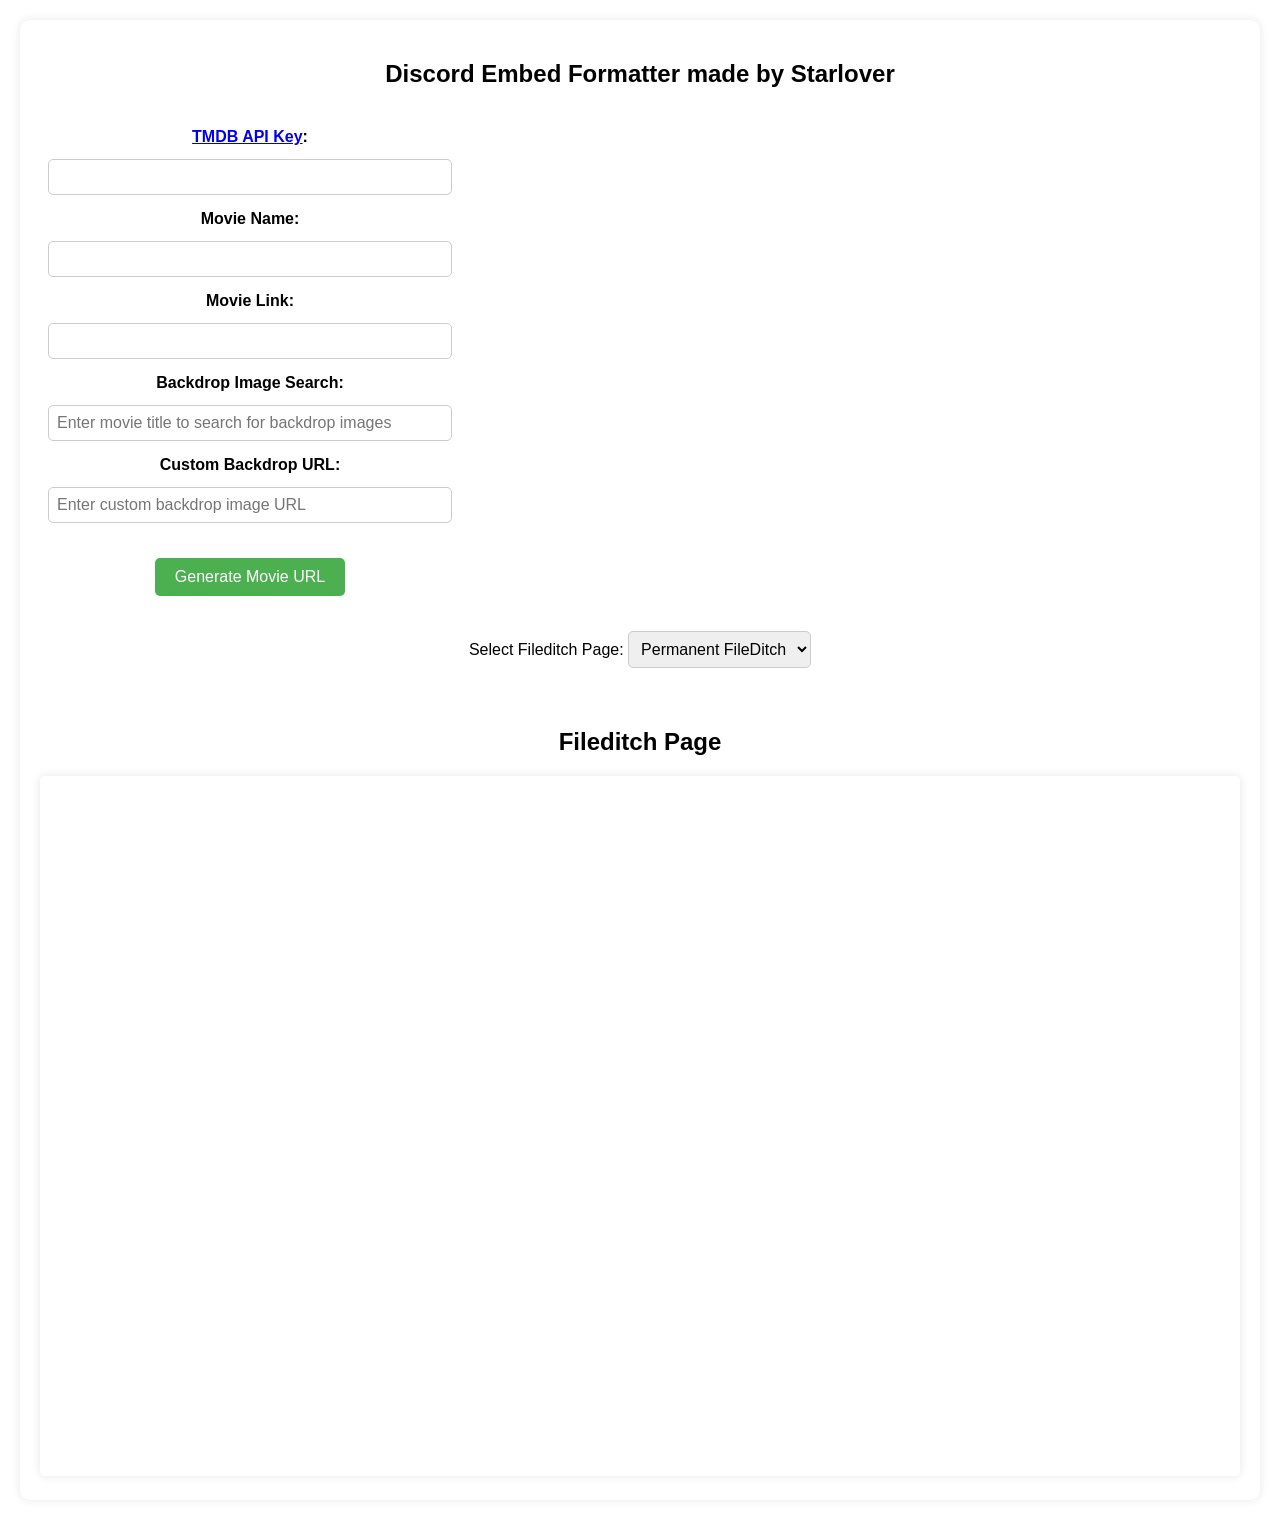
==== index.html @ b8cff5a7 "Huge update for functionality" ====
<!DOCTYPE html>
<html lang="en">
<head>
<meta charset="UTF-8">
<meta name="viewport" content="width=device-width, initial-scale=1.0">
<title>Discord Embed Formatter</title>
<style>
    body {
        font-family: Arial, sans-serif;
        background-image: url('https://t4.ftcdn.net/jpg/02/43/75/73/360_F_243757367_gBpS6R5c8DB7pL5gw9gi9KXlzFfbdZOA.jpg');
        background-size: cover;
        background-repeat: no-repeat;
        background-attachment: fixed;
        padding: 20px;
        margin: 0;
    }
    .form-container {
        max-width: 1200px;
        background-image: url('https://img.freepik.com/premium-photo/light-blue-color-toned-square-sheet-paper_696657-29418.jpg');
        background-size: cover;
        background-repeat: no-repeat;
        border-radius: 10px;
        padding: 20px;
        box-shadow: 0 0 10px rgba(0, 0, 0, 0.1);
        margin: 0 auto;
        display: grid;
        gap: 20px;
        grid-template-columns: 1fr 1fr;
    }
    .form-container h2 {
        text-align: center;
        grid-column: span 2;
    }
    .form-group {
        margin-bottom: 15px;
        text-align: center;
    }
    .form-group label {
        font-weight: bold;
        display: block;
        margin-bottom: 5px;
        text-align: center;
    }
    .form-group input[type="text"], .form-group textarea {
        width: calc(100% - 16px);
        padding: 8px;
        border: 1px solid #ccc;
        border-radius: 5px;
        font-size: 16px;
        box-sizing: border-box;
        margin-top: 8px;
    }
    .form-group input[type="submit"] {
        background-color: #4CAF50;
        color: white;
        border: none;
        padding: 10px 20px;
        text-align: center;
        text-decoration: none;
        display: inline-block;
        font-size: 16px;
        border-radius: 5px;
        cursor: pointer;
        margin-top: 20px;
    }
    .generated-url {
        background-color: #f0f0f0;
        padding: 15px;
        border-radius: 5px;
        margin-top: 15px;
        font-size: 14px;
        line-height: 1.6;
        overflow-wrap: break-word;
        grid-column: span 2;
        display: none;
        text-align: center;
    }
    .backdrop-container {
        display: grid;
        grid-template-columns: repeat(3, 1fr);
        gap: 40px;
        justify-items: center;
    }
    .banner-results {
        display: grid;
        grid-template-columns: repeat(3, minmax(200px, 1fr));
        gap: 40px;
    }
    .banner-results img {
        width: 100%;
        height: auto;
        max-width: 100%;
        object-fit: cover;
        border-radius: 10px;
        cursor: pointer;
        border: 2px solid transparent;
        transition: border-color 0.3s ease, transform 0.3s ease;
    }
    .banner-results img.selected {
        border-color: #4CAF50;
        transform: scale(1.1);
    }
    .embed-selector {
        grid-column: span 2;
        text-align: center;
    }
    .embed-selector select {
        padding: 8px;
        font-size: 16px;
        border: 1px solid #ccc;
        border-radius: 5px;
    }
    .embed-iframe {
        grid-column: span 2;
        text-align: center;
        margin-top: 20px;
    }
    .embed-iframe iframe {
        width: 100%;
        height: 700px;
        border: none;
        border-radius: 5px;
        box-shadow: 0 0 10px rgba(0, 0, 0, 0.1);
    }
</style>
</head>
<body>
<div class="form-container">
    <h2>Discord Embed Formatter made by Starlover</h2>
    <form id="movieForm" enctype="multipart/form-data">
        <div class="form-group">
            <label for="apiKey"><a href="https://www.themoviedb.org/settings/api" target="_blank">TMDB API Key</a>:</label>
            <input type="text" id="apiKey" name="apiKey">
        </div>
        <div class="form-group">
            <label for="movieTitle">Movie Name:</label>
            <input type="text" id="movieTitle" name="movieTitle">
        </div>
        <div class="form-group">
            <label for="movieLink">Movie Link:</label>
            <input type="text" id="movieLink" name="movieLink">
        </div>
        <div class="form-group">
            <label for="backdropSearch">Backdrop Image Search:</label>
            <input type="text" id="backdropSearch" name="backdropSearch" placeholder="Enter movie title to search for backdrop images">
        </div>
        <div class="form-group">
            <label for="customBackdropLink">Custom Backdrop URL:</label>
            <input type="text" id="customBackdropLink" name="customBackdropLink" placeholder="Enter custom backdrop image URL">
        </div>
        <div class="form-group">
            <input type="submit" value="Generate Movie URL">
        </div>
    </form>
    <div class="backdrop-container">
        <div id="backdropResults" class="banner-results"></div>
    </div>
    <div id="result" class="generated-url"></div>
    <div class="embed-selector">
        <label for="embedPage">Select Fileditch Page:</label>
        <select id="embedPage">
            <option value="fileditch">Permanent FileDitch</option>
            <option value="fileditch72">Temporary FileDitch</option>
        </select>
    </div>
    <div class="embed-iframe">
        <h2>Fileditch Page</h2>
        <iframe id="embedFrame" title="Embedded Page"></iframe>
    </div>
</div>

<script>
    var embedFrame = document.getElementById('embedFrame');
    embedFrame.src = 'https://fileditch.com';

    document.getElementById('movieForm').addEventListener('submit', function(event) {
        event.preventDefault();

        var apiKey = document.getElementById('apiKey').value.trim();
        var movieTitle = document.getElementById('movieTitle').value.trim();
        var movieLink = document.getElementById('movieLink').value.trim();
        var selectedBackdrop = document.querySelector('.banner-results img.selected');
        var customBackdropLink = document.getElementById('customBackdropLink').value.trim();

        var encodedMovieLink = movieLink ? encodeURIComponent(movieLink).replace(/%3A/g, ':').replace(/%2F/g, '/') : '';

        var backdropResultsContainer = document.getElementById('backdropResults');

        if (movieTitle) {
            if (customBackdropLink && customBackdropLink !== '') {
                var generatedURL = `[${movieTitle}](https://discord.nfp.is/?v=${encodedMovieLink}&i=${customBackdropLink})`;
                displayGeneratedURL(generatedURL);
            } else if (apiKey && selectedBackdrop) {
                var selectedImagePath = selectedBackdrop.getAttribute('data-image-path');
                var tmdbImageUrl = 'https://image.tmdb.org/t/p/w1280/';
                var generatedURL = `[${movieTitle}](https://discord.nfp.is/?v=${encodedMovieLink}&i=${tmdbImageUrl}${selectedImagePath})`;
                displayGeneratedURL(generatedURL);
            } else {
                var generatedURL = `[${movieTitle}](https://discord.nfp.is/?v=${encodedMovieLink})`;
                displayGeneratedURL(generatedURL);
            }
        } else {
            console.error('Movie title is required');
        }
    });

    function displayGeneratedURL(url) {
        var resultContainer = document.getElementById('result');
        resultContainer.textContent = url;
        resultContainer.style.display = url ? 'block' : 'none';
    }

    document.getElementById('embedPage').addEventListener('change', function() {
        var selectedValue = this.value;
        if (selectedValue === 'fileditch') {
            embedFrame.src = 'https://fileditch.com';
        } else if (selectedValue === 'fileditch72') {
            embedFrame.src = 'https://fileditch.com/temp.html';
        }
    });

    function fetchMovieData(query, apiKey) {
        var apiUrl = 'https://api.themoviedb.org/3/search/movie';
        var url = `${apiUrl}?api_key=${apiKey}&query=${encodeURIComponent(query)}`;
        return fetch(url).then(response => response.json());
    }

    function fetchMovieBackdrops(movieId, apiKey) {
        var apiUrl = `https://api.themoviedb.org/3/movie/${movieId}/images`;
        var url = `${apiUrl}?api_key=${apiKey}`;
        return fetch(url)
            .then(response => response.json())
            .then(data => {
                if (data.backdrops) {
                    return data.backdrops.slice(0, 9);
                } else {
                    throw new Error('Backdrops not found');
                }
            });
    }

    document.getElementById('backdropSearch').addEventListener('input', function() {
        var query = this.value;
        var apiKey = document.getElementById('apiKey').value.trim();
        var backdropResultsContainer = document.getElementById('backdropResults');
        backdropResultsContainer.innerHTML = '';

        if (query.trim() !== '') {
            fetchMovieData(query, apiKey)
                .then(data => {
                    if (data.results.length > 0) {
                        var movieId = data.results[0].id;
                        return fetchMovieBackdrops(movieId, apiKey);
                    } else {
                        throw new Error('Movie not found');
                    }
                })
                .then(backdrops => {
                    backdrops.forEach(backdrop => {
                        var img = document.createElement('img');
                        img.src = `https://image.tmdb.org/t/p/w1280${backdrop.file_path}`;
                        img.alt = backdrop.file_path;
                        img.setAttribute('data-image-path', backdrop.file_path);
                        img.onclick = function() {
                            document.querySelectorAll('.banner-results img').forEach(img => img.classList.remove('selected'));
                            this.classList.add('selected');
                        };
                        backdropResultsContainer.appendChild(img);
                    });
                })
                .catch(error => {
                    console.error('Error fetching movie data:', error);
                });
        }
    });
</script>
</body>
</html>
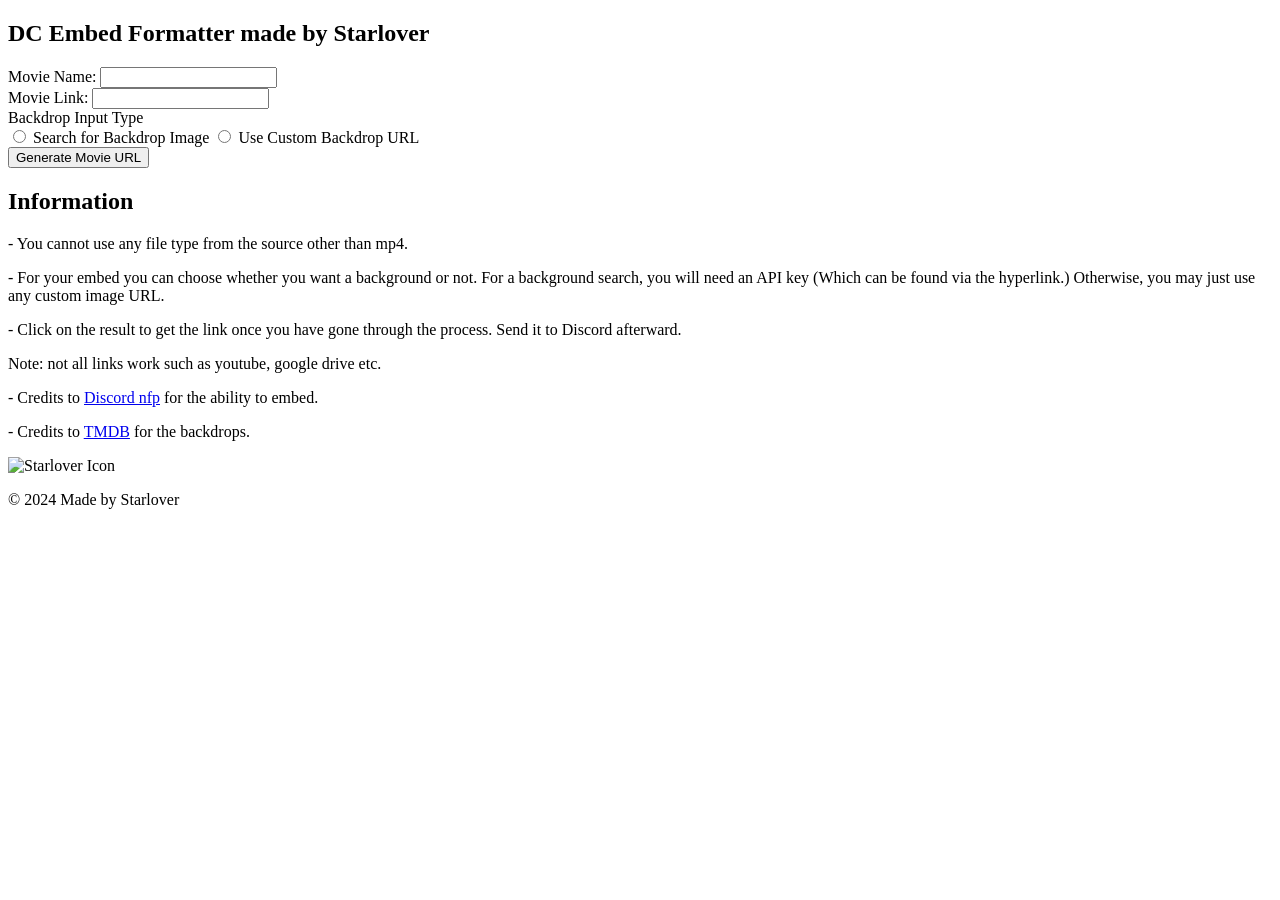
==== commit 4bfbe209: "wrap up, complete to match overall starlover designs" ====
--- a/index.html
+++ b/index.html
@@ -1,278 +1,69 @@
 <!DOCTYPE html>
 <html lang="en">
 <head>
-<meta charset="UTF-8">
-<meta name="viewport" content="width=device-width, initial-scale=1.0">
-<title>Discord Embed Formatter</title>
-<style>
-    body {
-        font-family: Arial, sans-serif;
-        background-image: url('https://t4.ftcdn.net/jpg/02/43/75/73/360_F_243757367_gBpS6R5c8DB7pL5gw9gi9KXlzFfbdZOA.jpg');
-        background-size: cover;
-        background-repeat: no-repeat;
-        background-attachment: fixed;
-        padding: 20px;
-        margin: 0;
-    }
-    .form-container {
-        max-width: 1200px;
-        background-image: url('https://img.freepik.com/premium-photo/light-blue-color-toned-square-sheet-paper_696657-29418.jpg');
-        background-size: cover;
-        background-repeat: no-repeat;
-        border-radius: 10px;
-        padding: 20px;
-        box-shadow: 0 0 10px rgba(0, 0, 0, 0.1);
-        margin: 0 auto;
-        display: grid;
-        gap: 20px;
-        grid-template-columns: 1fr 1fr;
-    }
-    .form-container h2 {
-        text-align: center;
-        grid-column: span 2;
-    }
-    .form-group {
-        margin-bottom: 15px;
-        text-align: center;
-    }
-    .form-group label {
-        font-weight: bold;
-        display: block;
-        margin-bottom: 5px;
-        text-align: center;
-    }
-    .form-group input[type="text"], .form-group textarea {
-        width: calc(100% - 16px);
-        padding: 8px;
-        border: 1px solid #ccc;
-        border-radius: 5px;
-        font-size: 16px;
-        box-sizing: border-box;
-        margin-top: 8px;
-    }
-    .form-group input[type="submit"] {
-        background-color: #4CAF50;
-        color: white;
-        border: none;
-        padding: 10px 20px;
-        text-align: center;
-        text-decoration: none;
-        display: inline-block;
-        font-size: 16px;
-        border-radius: 5px;
-        cursor: pointer;
-        margin-top: 20px;
-    }
-    .generated-url {
-        background-color: #f0f0f0;
-        padding: 15px;
-        border-radius: 5px;
-        margin-top: 15px;
-        font-size: 14px;
-        line-height: 1.6;
-        overflow-wrap: break-word;
-        grid-column: span 2;
-        display: none;
-        text-align: center;
-    }
-    .backdrop-container {
-        display: grid;
-        grid-template-columns: repeat(3, 1fr);
-        gap: 40px;
-        justify-items: center;
-    }
-    .banner-results {
-        display: grid;
-        grid-template-columns: repeat(3, minmax(200px, 1fr));
-        gap: 40px;
-    }
-    .banner-results img {
-        width: 100%;
-        height: auto;
-        max-width: 100%;
-        object-fit: cover;
-        border-radius: 10px;
-        cursor: pointer;
-        border: 2px solid transparent;
-        transition: border-color 0.3s ease, transform 0.3s ease;
-    }
-    .banner-results img.selected {
-        border-color: #4CAF50;
-        transform: scale(1.1);
-    }
-    .embed-selector {
-        grid-column: span 2;
-        text-align: center;
-    }
-    .embed-selector select {
-        padding: 8px;
-        font-size: 16px;
-        border: 1px solid #ccc;
-        border-radius: 5px;
-    }
-    .embed-iframe {
-        grid-column: span 2;
-        text-align: center;
-        margin-top: 20px;
-    }
-    .embed-iframe iframe {
-        width: 100%;
-        height: 700px;
-        border: none;
-        border-radius: 5px;
-        box-shadow: 0 0 10px rgba(0, 0, 0, 0.1);
-    }
-</style>
+    <meta charset="UTF-8">
+    <meta name="viewport" content="width=device-width, initial-scale=1.0">
+    <title>Discord Embed Formatter</title>
+    <link rel="stylesheet" href="styles.css">
+    <link rel="icon" href="C:\Users\amall\Downloads\IMG_1926-removebg-preview.png" type="image/x-icon"> 
 </head>
 <body>
-<div class="form-container">
-    <h2>Discord Embed Formatter made by Starlover</h2>
-    <form id="movieForm" enctype="multipart/form-data">
-        <div class="form-group">
-            <label for="apiKey"><a href="https://www.themoviedb.org/settings/api" target="_blank">TMDB API Key</a>:</label>
-            <input type="text" id="apiKey" name="apiKey">
+    <div class="form-container">
+        <h2>DC Embed Formatter made by Starlover</h2>
+        <form id="movieForm" enctype="multipart/form-data">
+            <div class="form-group">
+                <label for="movieTitle">Movie Name:</label>
+                <input type="text" id="movieTitle" name="movieTitle" required>
+            </div>
+            <div class="form-group">
+                <label for="movieLink">Movie Link:</label>
+                <input type="text" id="movieLink" name="movieLink" required>
+            </div>
+            <div class="form-group">
+                <label>Backdrop Input Type</label>
+                <div class="radio-container">
+                    <input type="radio" id="backdropSearchOption" name="backdropOption" value="search">
+                    <label for="backdropSearchOption">Search for Backdrop Image</label>
+                    <input type="radio" id="customBackdropOption" name="backdropOption" value="custom">
+                    <label for="customBackdropOption">Use Custom Backdrop URL</label>
+                </div>
+            </div>
+            <div class="form-group" id="apiKeyContainer" style="display: none;">
+                <label for="apiKey"><a href="https://www.themoviedb.org/settings/api" target="_blank" class="api-link">TMDB API Key</a></label>
+                <input type="text" id="apiKey" name="apiKey">
+            </div>
+            <div class="form-group" id="backdropSearchContainer" style="display: none;">
+                <label for="backdropSearch">Backdrop Image Search:</label>
+                <input type="text" id="backdropSearch" name="backdropSearch" placeholder="Enter movie title to search for backdrop images">
+            </div>
+            <div class="form-group" id="customBackdropContainer" style="display: none;">
+                <label for="customBackdropLink">Custom Backdrop URL</label>
+                <input type="text" id="customBackdropLink" name="customBackdropLink" placeholder="Enter custom backdrop image URL">
+            </div>
+            <div class="form-group">
+                <input type="submit" value="Generate Movie URL">
+            </div>
+        </form>
+        <div class="backdrop-container">
+            <div id="backdropResults" class="banner-results"></div>
         </div>
-        <div class="form-group">
-            <label for="movieTitle">Movie Name:</label>
-            <input type="text" id="movieTitle" name="movieTitle">
+        <div id="result" class="generated-url"></div>
+        <div class="info-section">
+            <h2>Information</h2>
+            <p>- You cannot use any file type from the source other than mp4.</p>
+            <p>- For your embed you can choose whether you want a background or not. For a background search, you will need an API key (Which can be found via the hyperlink.) Otherwise, you may just use any custom image URL.</p>
+            <p>- Click on the result to get the link once you have gone through the process. Send it to Discord afterward.</p>
+            <p>Note: not all links work such as youtube, google drive etc.</p>
+            <p>- Credits to <a href="https://discord.nfp.is/" class="info-link">Discord nfp</a> for the ability to embed.</p>
+            <p>- Credits to <a href="https://www.themoviedb.org/" class="info-link">TMDB</a> for the backdrops.</p>
         </div>
-        <div class="form-group">
-            <label for="movieLink">Movie Link:</label>
-            <input type="text" id="movieLink" name="movieLink">
-        </div>
-        <div class="form-group">
-            <label for="backdropSearch">Backdrop Image Search:</label>
-            <input type="text" id="backdropSearch" name="backdropSearch" placeholder="Enter movie title to search for backdrop images">
-        </div>
-        <div class="form-group">
-            <label for="customBackdropLink">Custom Backdrop URL:</label>
-            <input type="text" id="customBackdropLink" name="customBackdropLink" placeholder="Enter custom backdrop image URL">
-        </div>
-        <div class="form-group">
-            <input type="submit" value="Generate Movie URL">
-        </div>
-    </form>
-    <div class="backdrop-container">
-        <div id="backdropResults" class="banner-results"></div>
     </div>
-    <div id="result" class="generated-url"></div>
-    <div class="embed-selector">
-        <label for="embedPage">Select Fileditch Page:</label>
-        <select id="embedPage">
-            <option value="fileditch">Permanent FileDitch</option>
-            <option value="fileditch72">Temporary FileDitch</option>
-        </select>
-    </div>
-    <div class="embed-iframe">
-        <h2>Fileditch Page</h2>
-        <iframe id="embedFrame" title="Embedded Page"></iframe>
-    </div>
-</div>
 
-<script>
-    var embedFrame = document.getElementById('embedFrame');
-    embedFrame.src = 'https://fileditch.com';
+    <footer class="footer">
+        <img src="C:\Users\amall\Downloads\IMG_1926-removebg-preview.png" alt="Starlover Icon" class="footer-icon">
+        <p>© 2024 Made by Starlover</p>
+    </footer>
 
-    document.getElementById('movieForm').addEventListener('submit', function(event) {
-        event.preventDefault();
-
-        var apiKey = document.getElementById('apiKey').value.trim();
-        var movieTitle = document.getElementById('movieTitle').value.trim();
-        var movieLink = document.getElementById('movieLink').value.trim();
-        var selectedBackdrop = document.querySelector('.banner-results img.selected');
-        var customBackdropLink = document.getElementById('customBackdropLink').value.trim();
-
-        var encodedMovieLink = movieLink ? encodeURIComponent(movieLink).replace(/%3A/g, ':').replace(/%2F/g, '/') : '';
-
-        var backdropResultsContainer = document.getElementById('backdropResults');
-
-        if (movieTitle) {
-            if (customBackdropLink && customBackdropLink !== '') {
-                var generatedURL = `[${movieTitle}](https://discord.nfp.is/?v=${encodedMovieLink}&i=${customBackdropLink})`;
-                displayGeneratedURL(generatedURL);
-            } else if (apiKey && selectedBackdrop) {
-                var selectedImagePath = selectedBackdrop.getAttribute('data-image-path');
-                var tmdbImageUrl = 'https://image.tmdb.org/t/p/w1280/';
-                var generatedURL = `[${movieTitle}](https://discord.nfp.is/?v=${encodedMovieLink}&i=${tmdbImageUrl}${selectedImagePath})`;
-                displayGeneratedURL(generatedURL);
-            } else {
-                var generatedURL = `[${movieTitle}](https://discord.nfp.is/?v=${encodedMovieLink})`;
-                displayGeneratedURL(generatedURL);
-            }
-        } else {
-            console.error('Movie title is required');
-        }
-    });
-
-    function displayGeneratedURL(url) {
-        var resultContainer = document.getElementById('result');
-        resultContainer.textContent = url;
-        resultContainer.style.display = url ? 'block' : 'none';
-    }
-
-    document.getElementById('embedPage').addEventListener('change', function() {
-        var selectedValue = this.value;
-        if (selectedValue === 'fileditch') {
-            embedFrame.src = 'https://fileditch.com';
-        } else if (selectedValue === 'fileditch72') {
-            embedFrame.src = 'https://fileditch.com/temp.html';
-        }
-    });
-
-    function fetchMovieData(query, apiKey) {
-        var apiUrl = 'https://api.themoviedb.org/3/search/movie';
-        var url = `${apiUrl}?api_key=${apiKey}&query=${encodeURIComponent(query)}`;
-        return fetch(url).then(response => response.json());
-    }
-
-    function fetchMovieBackdrops(movieId, apiKey) {
-        var apiUrl = `https://api.themoviedb.org/3/movie/${movieId}/images`;
-        var url = `${apiUrl}?api_key=${apiKey}`;
-        return fetch(url)
-            .then(response => response.json())
-            .then(data => {
-                if (data.backdrops) {
-                    return data.backdrops.slice(0, 9);
-                } else {
-                    throw new Error('Backdrops not found');
-                }
-            });
-    }
-
-    document.getElementById('backdropSearch').addEventListener('input', function() {
-        var query = this.value;
-        var apiKey = document.getElementById('apiKey').value.trim();
-        var backdropResultsContainer = document.getElementById('backdropResults');
-        backdropResultsContainer.innerHTML = '';
-
-        if (query.trim() !== '') {
-            fetchMovieData(query, apiKey)
-                .then(data => {
-                    if (data.results.length > 0) {
-                        var movieId = data.results[0].id;
-                        return fetchMovieBackdrops(movieId, apiKey);
-                    } else {
-                        throw new Error('Movie not found');
-                    }
-                })
-                .then(backdrops => {
-                    backdrops.forEach(backdrop => {
-                        var img = document.createElement('img');
-                        img.src = `https://image.tmdb.org/t/p/w1280${backdrop.file_path}`;
-                        img.alt = backdrop.file_path;
-                        img.setAttribute('data-image-path', backdrop.file_path);
-                        img.onclick = function() {
-                            document.querySelectorAll('.banner-results img').forEach(img => img.classList.remove('selected'));
-                            this.classList.add('selected');
-                        };
-                        backdropResultsContainer.appendChild(img);
-                    });
-                })
-                .catch(error => {
-                    console.error('Error fetching movie data:', error);
-                });
-        }
-    });
-</script>
+    <script src="script.js"></script>
 </body>
 </html>
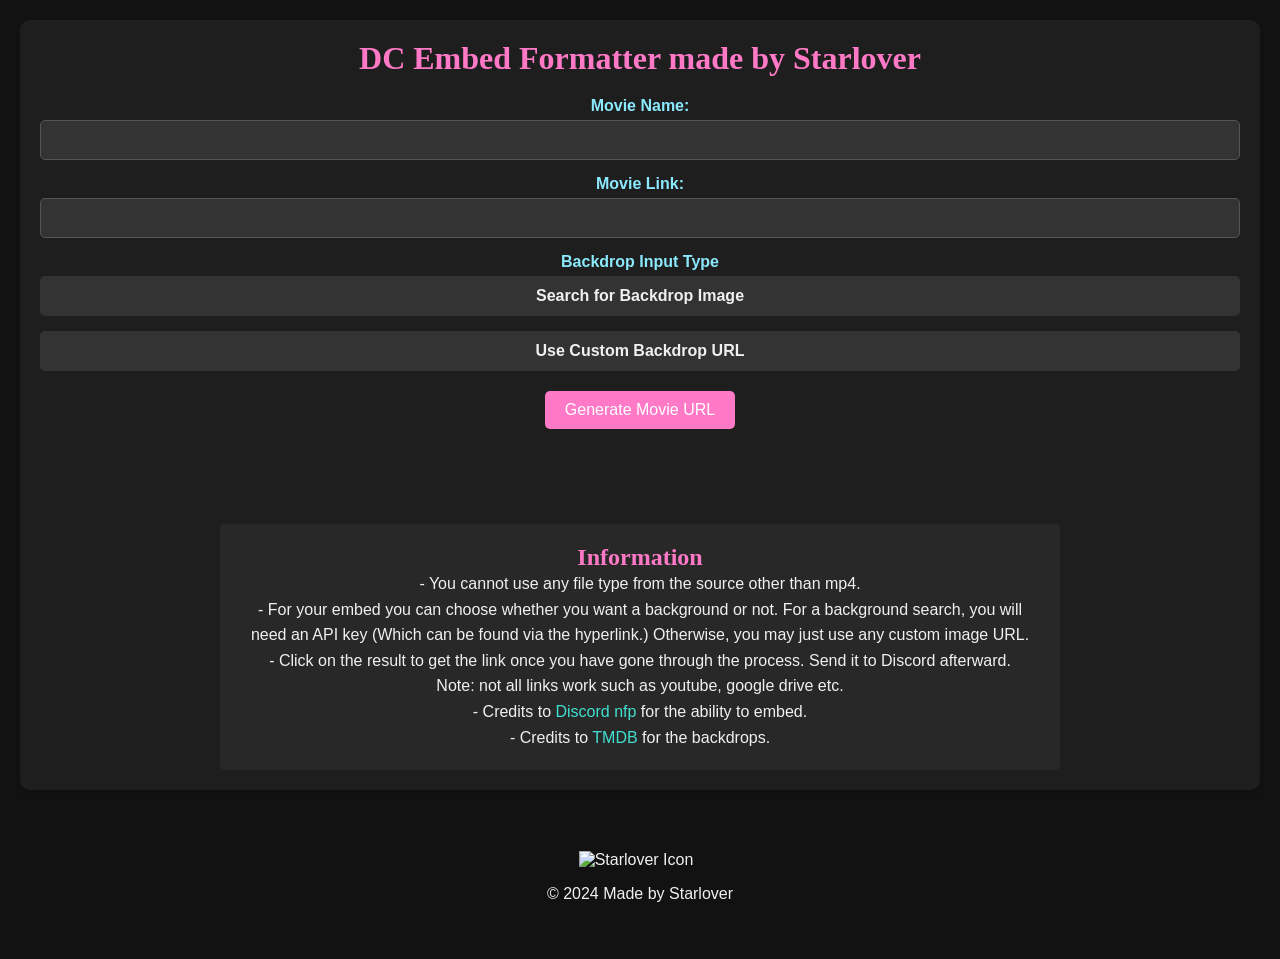
==== commit 97dd57d8: "Style x png" ====
--- a/index.html
+++ b/index.html
@@ -4,8 +4,8 @@
     <meta charset="UTF-8">
     <meta name="viewport" content="width=device-width, initial-scale=1.0">
     <title>Discord Embed Formatter</title>
-    <link rel="stylesheet" href="styles.css">
-    <link rel="icon" href="C:\Users\amall\Downloads\IMG_1926-removebg-preview.png" type="image/x-icon"> 
+    <link rel="stylesheet" href="style.css">
+    <link rel="icon" href="Assets/starlover.png" type="image/x-icon"> 
 </head>
 <body>
     <div class="form-container">
--- a/style.css
+++ b/style.css
@@ -0,0 +1,223 @@
+body {
+    font-family: 'Montserrat', sans-serif;
+    background-color: #121212;
+    color: #f0f0f0;
+    margin: 0;
+    padding: 20px;
+}
+
+.form-container {
+    max-width: 1200px;
+    background-color: #1e1e1e;
+    border-radius: 10px;
+    padding: 20px;
+    box-shadow: 0 4px 6px rgba(0, 0, 0, 0.1);
+    margin: 0 auto;
+    display: flex;
+    flex-direction: column;
+    gap: 20px;
+}
+
+.form-container h2 {
+    font-family: 'Playfair Display', serif;
+    color: #ff79c6;
+    text-align: center;
+    font-size: 2rem;
+    margin: 0;
+}
+
+.form-group {
+    margin-bottom: 15px;
+    text-align: center;
+    position: relative;
+}
+
+.form-group label {
+    font-weight: bold;
+    display: block;
+    margin-bottom: 5px;
+    color: #8be9fd;
+}
+
+.form-group input[type="text"], .form-group textarea {
+    width: 100%;
+    padding: 10px;
+    border: 1px solid #555;
+    border-radius: 5px;
+    font-size: 16px;
+    box-sizing: border-box;
+    background-color: #333;
+    color: #f0f0f0;
+    transition: border-color 0.3s ease;
+}
+
+.form-group input[type="text"]:focus {
+    border-color: #ff79c6;
+}
+
+.form-group input[type="submit"] {
+    background-color: #ff79c6;
+    color: white;
+    border: none;
+    padding: 10px 20px;
+    font-size: 16px;
+    border-radius: 5px;
+    cursor: pointer;
+    transition: background-color 0.3s ease, transform 0.3s ease;
+}
+
+.form-group input[type="submit"]:hover {
+    background-color: #f8a5c2;
+    transform: scale(1.05);
+}
+
+.generated-url {
+    background-color: #282828;
+    padding: 15px;
+    border-radius: 5px;
+    margin-top: 15px;
+    font-size: 14px;
+    line-height: 1.6;
+    overflow-wrap: break-word;
+    display: none;
+}
+
+.backdrop-container {
+    display: flex;
+    justify-content: center;
+    width: 100%;
+    margin-top: 20px;
+}
+
+.banner-results {
+    display: flex;
+    flex-wrap: wrap;
+    justify-content: center;
+    gap: 20px;
+    max-width: 100%;
+}
+
+.banner-results img {
+    width: calc(33.333% - 20px);
+    max-width: 200px;
+    height: auto;
+    object-fit: cover;
+    border-radius: 10px;
+    cursor: pointer;
+    border: 2px solid transparent;
+    transition: border-color 0.3s ease, transform 0.3s ease;
+}
+
+.banner-results img.selected {
+    border-color: #ff79c6;
+    transform: scale(1.1);
+}
+
+.info-section {
+    text-align: center;
+    margin-top: 20px;
+    background-color: #282828;
+    padding: 20px;
+    border-radius: 5px;
+    width: 100%;
+    max-width: 800px;
+    margin-left: auto;
+    margin-right: auto;
+}
+
+.info-section h2 {
+    font-size: 1.5rem;
+    margin-top: 0;
+}
+
+.info-section p {
+    margin: 0;
+    color: #f0f0f0;
+    line-height: 1.6;
+}
+
+.info-section .info-link {
+    color: #40e0d0; 
+    text-decoration: none;
+}
+
+.info-section .info-link:hover {
+    text-decoration: underline;
+}
+
+.radio-container {
+    display: flex;
+    flex-direction: column;
+    gap: 10px;
+    margin-bottom: 15px;
+}
+
+.radio-container input[type="radio"] {
+    display: none;
+}
+
+.radio-container label {
+    display: inline-block;
+    padding: 10px 20px;
+    background-color: #333;
+    color: #f0f0f0;
+    border: 1px solid transparent;
+    border-radius: 5px;
+    cursor: pointer;
+    transition: background-color 0.3s ease, border-color 0.3s ease;
+}
+
+.radio-container input[type="radio"]:checked + label {
+    background-color: #ff79c6;
+    border-color: #ff79c6;
+    color: #fff;
+}
+
+.footer {
+    text-align: center;
+    margin-top: 40px;
+    padding: 20px;
+}
+
+.footer-icon {
+    vertical-align: middle;
+    width: 24px; 
+    height: auto;
+    margin-right: 8px;
+}
+
+@media (max-width: 768px) {
+    .form-container {
+        padding: 15px;
+    }
+    .form-container h2 {
+        font-size: 1.5rem;
+    }
+    .form-group input[type="submit"] {
+        width: 100%;
+    }
+    .banner-results img {
+        width: calc(50% - 20px);
+        max-width: 150px;
+    }
+}
+
+@media (max-width: 480px) {
+    .form-container {
+        padding: 10px;
+    }
+    .form-container h2 {
+        font-size: 1.2rem;
+    }
+    .form-group input[type="submit"] {
+        padding: 8px 16px;
+        font-size: 14px;
+    }
+    .banner-results img {
+        width: calc(100% - 20px);
+        max-width: 120px;
+    }
+    .info-section {
+        padding: 15px;
+    }
+}
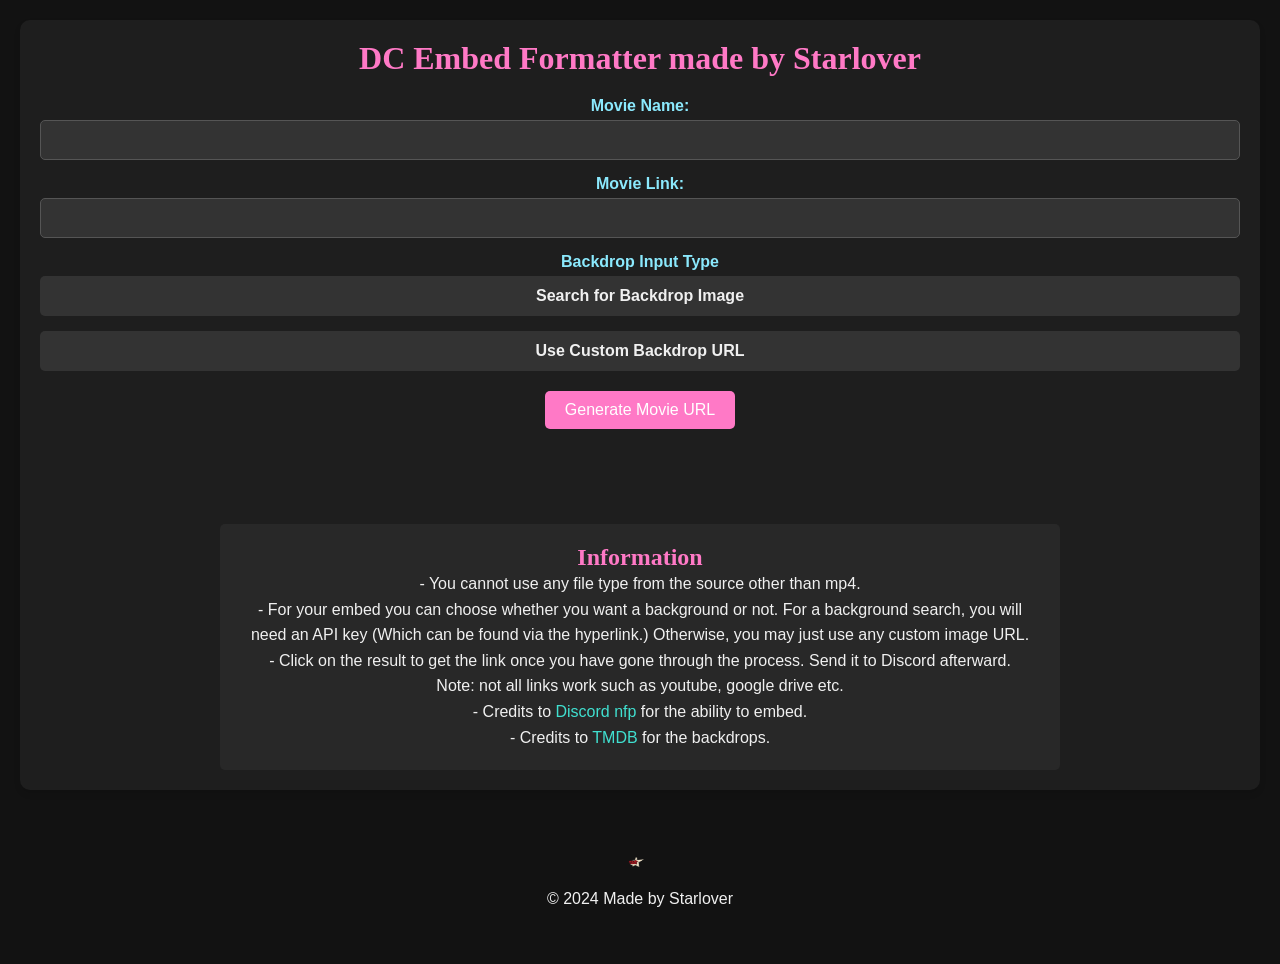
==== commit fb1b08cf: "updates" ====
--- a/index.html
+++ b/index.html
@@ -4,7 +4,7 @@
     <meta charset="UTF-8">
     <meta name="viewport" content="width=device-width, initial-scale=1.0">
     <title>Discord Embed Formatter</title>
-    <link rel="stylesheet" href="style.css">
+    <link rel="stylesheet" href="Assets/style.css">
     <link rel="icon" href="Assets/starlover.png" type="image/x-icon"> 
 </head>
 <body>
@@ -60,7 +60,7 @@
     </div>
 
     <footer class="footer">
-        <img src="C:\Users\amall\Downloads\IMG_1926-removebg-preview.png" alt="Starlover Icon" class="footer-icon">
+        <img src="Assets/starlover.png" alt="Starlover Icon" class="footer-icon">
         <p>© 2024 Made by Starlover</p>
     </footer>
 
--- a/Assets/style.css
+++ b/Assets/style.css
@@ -0,0 +1,223 @@
+body {
+    font-family: 'Montserrat', sans-serif;
+    background-color: #121212;
+    color: #f0f0f0;
+    margin: 0;
+    padding: 20px;
+}
+
+.form-container {
+    max-width: 1200px;
+    background-color: #1e1e1e;
+    border-radius: 10px;
+    padding: 20px;
+    box-shadow: 0 4px 6px rgba(0, 0, 0, 0.1);
+    margin: 0 auto;
+    display: flex;
+    flex-direction: column;
+    gap: 20px;
+}
+
+.form-container h2 {
+    font-family: 'Playfair Display', serif;
+    color: #ff79c6;
+    text-align: center;
+    font-size: 2rem;
+    margin: 0;
+}
+
+.form-group {
+    margin-bottom: 15px;
+    text-align: center;
+    position: relative;
+}
+
+.form-group label {
+    font-weight: bold;
+    display: block;
+    margin-bottom: 5px;
+    color: #8be9fd;
+}
+
+.form-group input[type="text"], .form-group textarea {
+    width: 100%;
+    padding: 10px;
+    border: 1px solid #555;
+    border-radius: 5px;
+    font-size: 16px;
+    box-sizing: border-box;
+    background-color: #333;
+    color: #f0f0f0;
+    transition: border-color 0.3s ease;
+}
+
+.form-group input[type="text"]:focus {
+    border-color: #ff79c6;
+}
+
+.form-group input[type="submit"] {
+    background-color: #ff79c6;
+    color: white;
+    border: none;
+    padding: 10px 20px;
+    font-size: 16px;
+    border-radius: 5px;
+    cursor: pointer;
+    transition: background-color 0.3s ease, transform 0.3s ease;
+}
+
+.form-group input[type="submit"]:hover {
+    background-color: #f8a5c2;
+    transform: scale(1.05);
+}
+
+.generated-url {
+    background-color: #282828;
+    padding: 15px;
+    border-radius: 5px;
+    margin-top: 15px;
+    font-size: 14px;
+    line-height: 1.6;
+    overflow-wrap: break-word;
+    display: none;
+}
+
+.backdrop-container {
+    display: flex;
+    justify-content: center;
+    width: 100%;
+    margin-top: 20px;
+}
+
+.banner-results {
+    display: flex;
+    flex-wrap: wrap;
+    justify-content: center;
+    gap: 20px;
+    max-width: 100%;
+}
+
+.banner-results img {
+    width: calc(33.333% - 20px);
+    max-width: 200px;
+    height: auto;
+    object-fit: cover;
+    border-radius: 10px;
+    cursor: pointer;
+    border: 2px solid transparent;
+    transition: border-color 0.3s ease, transform 0.3s ease;
+}
+
+.banner-results img.selected {
+    border-color: #ff79c6;
+    transform: scale(1.1);
+}
+
+.info-section {
+    text-align: center;
+    margin-top: 20px;
+    background-color: #282828;
+    padding: 20px;
+    border-radius: 5px;
+    width: 100%;
+    max-width: 800px;
+    margin-left: auto;
+    margin-right: auto;
+}
+
+.info-section h2 {
+    font-size: 1.5rem;
+    margin-top: 0;
+}
+
+.info-section p {
+    margin: 0;
+    color: #f0f0f0;
+    line-height: 1.6;
+}
+
+.info-section .info-link {
+    color: #40e0d0; 
+    text-decoration: none;
+}
+
+.info-section .info-link:hover {
+    text-decoration: underline;
+}
+
+.radio-container {
+    display: flex;
+    flex-direction: column;
+    gap: 10px;
+    margin-bottom: 15px;
+}
+
+.radio-container input[type="radio"] {
+    display: none;
+}
+
+.radio-container label {
+    display: inline-block;
+    padding: 10px 20px;
+    background-color: #333;
+    color: #f0f0f0;
+    border: 1px solid transparent;
+    border-radius: 5px;
+    cursor: pointer;
+    transition: background-color 0.3s ease, border-color 0.3s ease;
+}
+
+.radio-container input[type="radio"]:checked + label {
+    background-color: #ff79c6;
+    border-color: #ff79c6;
+    color: #fff;
+}
+
+.footer {
+    text-align: center;
+    margin-top: 40px;
+    padding: 20px;
+}
+
+.footer-icon {
+    vertical-align: middle;
+    width: 24px; 
+    height: auto;
+    margin-right: 8px;
+}
+
+@media (max-width: 768px) {
+    .form-container {
+        padding: 15px;
+    }
+    .form-container h2 {
+        font-size: 1.5rem;
+    }
+    .form-group input[type="submit"] {
+        width: 100%;
+    }
+    .banner-results img {
+        width: calc(50% - 20px);
+        max-width: 150px;
+    }
+}
+
+@media (max-width: 480px) {
+    .form-container {
+        padding: 10px;
+    }
+    .form-container h2 {
+        font-size: 1.2rem;
+    }
+    .form-group input[type="submit"] {
+        padding: 8px 16px;
+        font-size: 14px;
+    }
+    .banner-results img {
+        width: calc(100% - 20px);
+        max-width: 120px;
+    }
+    .info-section {
+        padding: 15px;
+    }
+}
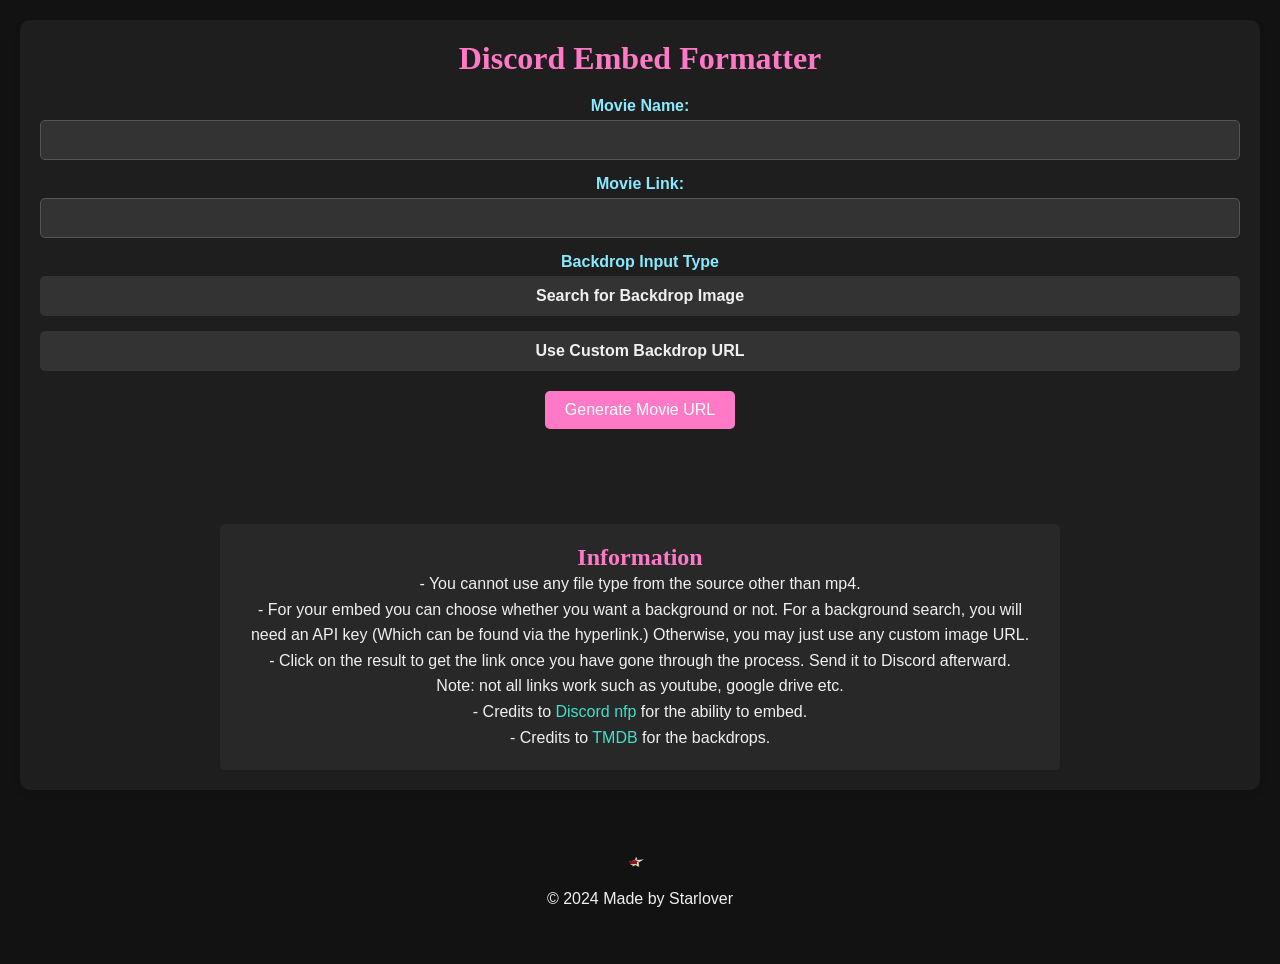
==== commit d41cdd27: "sar" ====
--- a/index.html
+++ b/index.html
@@ -3,13 +3,13 @@
 <head>
     <meta charset="UTF-8">
     <meta name="viewport" content="width=device-width, initial-scale=1.0">
-    <title>Discord Embed Formatter</title>
+    <title>Starlover's Embed Tool</title>
     <link rel="stylesheet" href="Assets/style.css">
     <link rel="icon" href="Assets/starlover.png" type="image/x-icon"> 
 </head>
 <body>
     <div class="form-container">
-        <h2>DC Embed Formatter made by Starlover</h2>
+        <h2>Discord Embed Formatter</h2>
         <form id="movieForm" enctype="multipart/form-data">
             <div class="form-group">
                 <label for="movieTitle">Movie Name:</label>
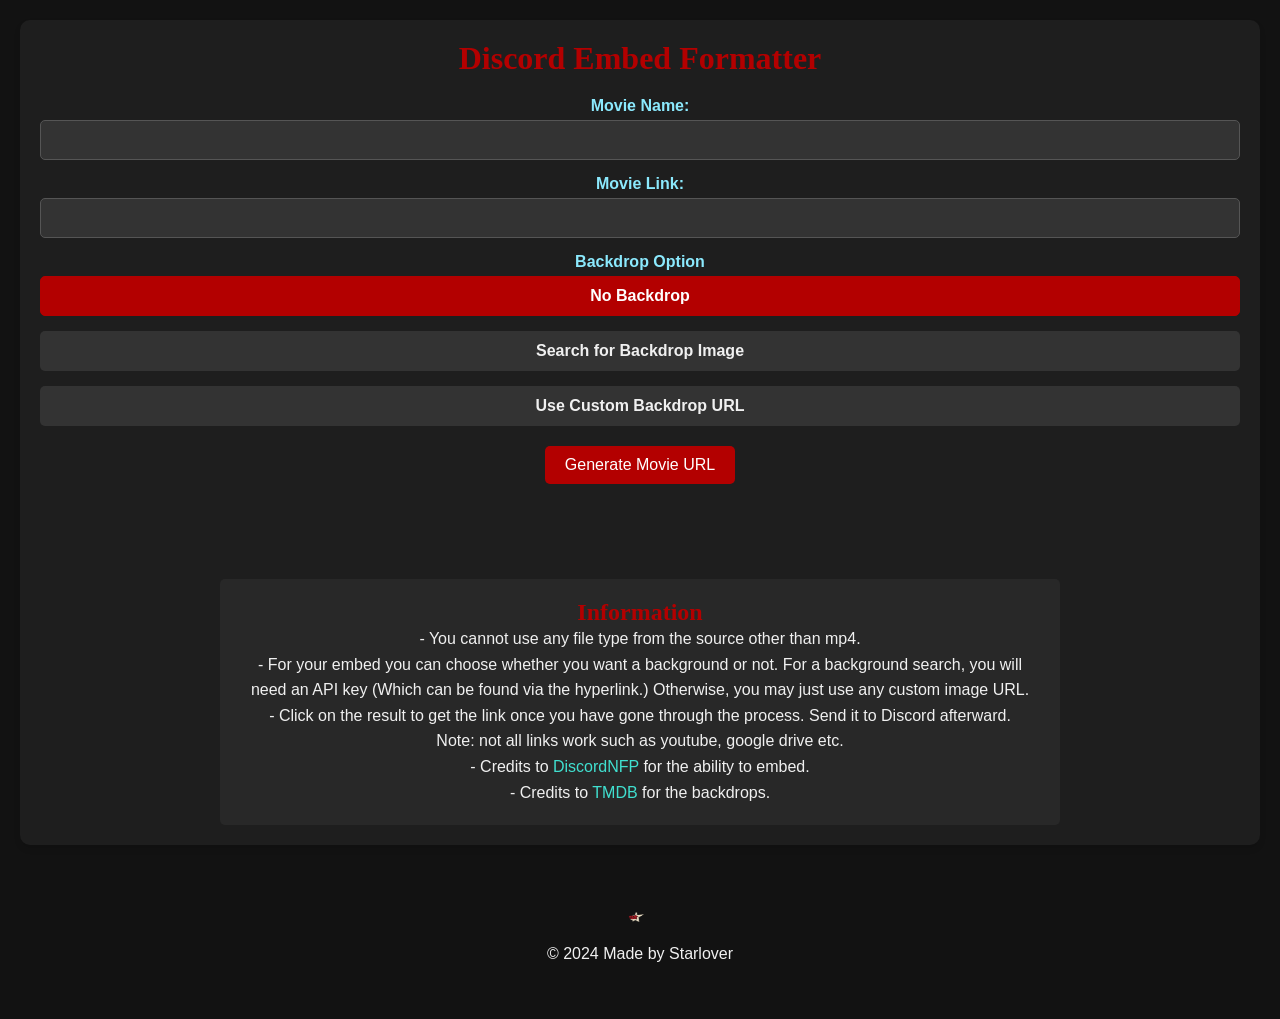
==== commit 84e8a0ec: "fix" ====
--- a/index.html
+++ b/index.html
@@ -20,8 +20,10 @@
                 <input type="text" id="movieLink" name="movieLink" required>
             </div>
             <div class="form-group">
-                <label>Backdrop Input Type</label>
+                <label>Backdrop Option</label>
                 <div class="radio-container">
+                    <input type="radio" id="noBackdropOption" name="backdropOption" value="none" checked>
+                    <label for="noBackdropOption">No Backdrop</label>
                     <input type="radio" id="backdropSearchOption" name="backdropOption" value="search">
                     <label for="backdropSearchOption">Search for Backdrop Image</label>
                     <input type="radio" id="customBackdropOption" name="backdropOption" value="custom">
@@ -54,7 +56,7 @@
             <p>- For your embed you can choose whether you want a background or not. For a background search, you will need an API key (Which can be found via the hyperlink.) Otherwise, you may just use any custom image URL.</p>
             <p>- Click on the result to get the link once you have gone through the process. Send it to Discord afterward.</p>
             <p>Note: not all links work such as youtube, google drive etc.</p>
-            <p>- Credits to <a href="https://discord.nfp.is/" class="info-link">Discord nfp</a> for the ability to embed.</p>
+            <p>- Credits to <a href="https://discord.nfp.is/" class="info-link">DiscordNFP</a> for the ability to embed.</p>
             <p>- Credits to <a href="https://www.themoviedb.org/" class="info-link">TMDB</a> for the backdrops.</p>
         </div>
     </div>
@@ -64,6 +66,120 @@
         <p>© 2024 Made by Starlover</p>
     </footer>
 
-    <script src="script.js"></script>
+    <script>
+        document.getElementById('movieForm').addEventListener('submit', function(event) {
+            event.preventDefault();
+
+            var movieTitle = document.getElementById('movieTitle').value.trim();
+            var movieLink = document.getElementById('movieLink').value.trim();
+            var backdropOption = document.querySelector('input[name="backdropOption"]:checked');
+            var apiKey = document.getElementById('apiKey').value.trim();
+            var customBackdropLink = document.getElementById('customBackdropLink').value.trim();
+            var selectedBackdrop = document.querySelector('.banner-results img.selected');
+            var backdropURL = '';
+
+            if (!movieTitle || !movieLink) {
+                alert('Please enter both the movie name and movie link.');
+                return;
+            }
+
+            if (backdropOption.value === 'search') {
+                if (!apiKey || !selectedBackdrop) {
+                    alert('Please enter your TMDB API Key and select a backdrop image.');
+                    return;
+                }
+                backdropURL = 'https://image.tmdb.org/t/p/original' + selectedBackdrop.getAttribute('data-image-path');
+            } else if (backdropOption.value === 'custom') {
+                if (!customBackdropLink) {
+                    alert('Please enter a custom backdrop URL.');
+                    return;
+                }
+                backdropURL = customBackdropLink;
+            }
+
+            var encodedMovieLink = encodeURIComponent(movieLink);
+            var generatedURL = `https://discord.nfp.is/?v=${encodedMovieLink}`;
+            if (backdropURL) {
+                generatedURL += `&background=${encodeURIComponent(backdropURL)}`;
+            }
+            displayGeneratedURL(generatedURL);
+        });
+
+        document.querySelectorAll('.radio-container input[type="radio"]').forEach(option => {
+            option.addEventListener('change', function() {
+                var apiKeyContainer = document.getElementById('apiKeyContainer');
+                var backdropSearchContainer = document.getElementById('backdropSearchContainer');
+                var customBackdropContainer = document.getElementById('customBackdropContainer');
+
+                if (this.value === 'search') {
+                    apiKeyContainer.style.display = 'block';
+                    backdropSearchContainer.style.display = 'block';
+                    customBackdropContainer.style.display = 'none';
+                } else if (this.value === 'custom') {
+                    apiKeyContainer.style.display = 'none';
+                    backdropSearchContainer.style.display = 'none';
+                    customBackdropContainer.style.display = 'block';
+                } else {
+                    apiKeyContainer.style.display = 'none';
+                    backdropSearchContainer.style.display = 'none';
+                    customBackdropContainer.style.display = 'none';
+                }
+            });
+        });
+
+        function displayGeneratedURL(url) {
+            var resultDiv = document.getElementById('result');
+            resultDiv.style.display = 'block';
+            resultDiv.textContent = url;
+        }
+
+        document.getElementById('backdropSearch').addEventListener('input', function() {
+            var apiKey = document.getElementById('apiKey').value.trim();
+            var searchQuery = this.value.trim();
+
+            if (!apiKey || !searchQuery) return;
+
+            var xhr = new XMLHttpRequest();
+            xhr.open('GET', 'https://api.themoviedb.org/3/search/movie?api_key=' + apiKey + '&query=' + encodeURIComponent(searchQuery));
+            xhr.onload = function() {
+                if (xhr.status === 200) {
+                    var data = JSON.parse(xhr.responseText);
+                    if (data.results && data.results.length > 0) {
+                        var movieId = data.results[0].id;
+                        var xhrBackdrop = new XMLHttpRequest();
+                        xhrBackdrop.open('GET', 'https://api.themoviedb.org/3/movie/' + movieId + '/images?api_key=' + apiKey);
+                        xhrBackdrop.onload = function() {
+                            if (xhrBackdrop.status === 200) {
+                                var backdropData = JSON.parse(xhrBackdrop.responseText);
+                                var backdropResults = backdropData.backdrops;
+                                var backdropResultsContainer = document.getElementById('backdropResults');
+                                backdropResultsContainer.innerHTML = '';
+
+                                if (backdropResults && backdropResults.length > 0) {
+                                    backdropResults.slice(0, 5).forEach(function(image) {
+                                        var imgElement = document.createElement('img');
+                                        imgElement.src = 'https://image.tmdb.org/t/p/w500/' + image.file_path;
+                                        imgElement.setAttribute('data-image-path', image.file_path);
+                                        imgElement.addEventListener('click', function() {
+                                            var selectedImages = document.querySelectorAll('.banner-results img.selected');
+                                            selectedImages.forEach(function(selectedImg) {
+                                                selectedImg.classList.remove('selected');
+                                            });
+                                            imgElement.classList.add('selected');
+                                        });
+                                        backdropResultsContainer.appendChild(imgElement);
+                                    });
+                                } else {
+                                    backdropResultsContainer.textContent = 'No backdrops found for the selected movie.';
+                                }
+                            }
+                        };
+                        xhrBackdrop.send();
+                    }
+                }
+            };
+            xhr.send();
+        });
+    </script>
 </body>
 </html>
--- a/Assets/style.css
+++ b/Assets/style.css
@@ -20,7 +20,7 @@
 
 .form-container h2 {
     font-family: 'Playfair Display', serif;
-    color: #ff79c6;
+    color: #b30000;
     text-align: center;
     font-size: 2rem;
     margin: 0;
@@ -52,11 +52,11 @@
 }
 
 .form-group input[type="text"]:focus {
-    border-color: #ff79c6;
+    border-color: #b30000;
 }
 
 .form-group input[type="submit"] {
-    background-color: #ff79c6;
+    background-color: #b30000;
     color: white;
     border: none;
     padding: 10px 20px;
@@ -67,7 +67,7 @@
 }
 
 .form-group input[type="submit"]:hover {
-    background-color: #f8a5c2;
+    background-color: #b30000;
     transform: scale(1.05);
 }
 
@@ -109,7 +109,7 @@
 }
 
 .banner-results img.selected {
-    border-color: #ff79c6;
+    border-color: #b30000;
     transform: scale(1.1);
 }
 
@@ -168,8 +168,8 @@
 }
 
 .radio-container input[type="radio"]:checked + label {
-    background-color: #ff79c6;
-    border-color: #ff79c6;
+    background-color: #b30000;
+    border-color: #b30000;
     color: #fff;
 }
 
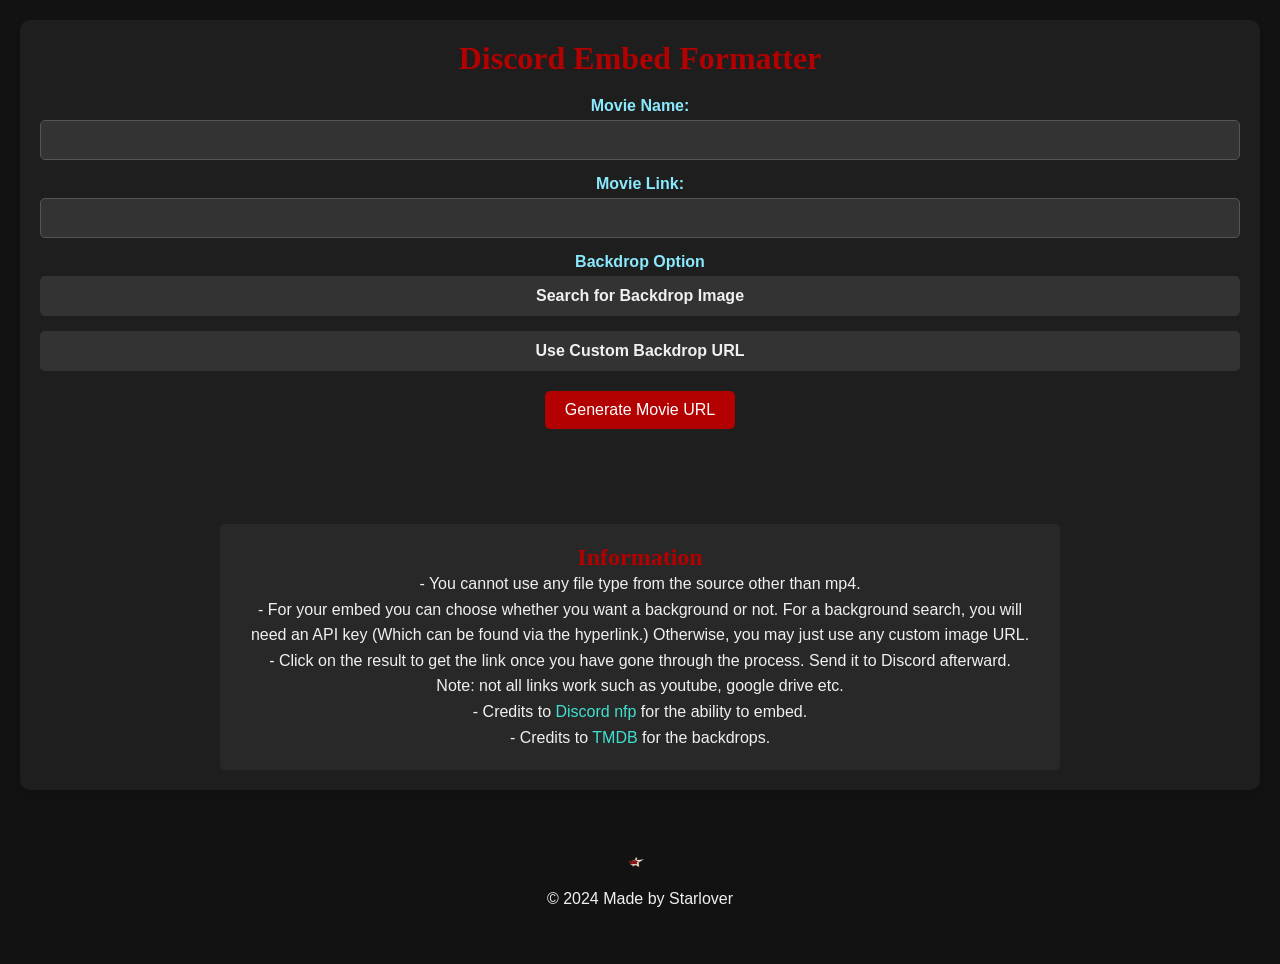
==== commit cff4d1bd: "ALL issue fix" ====
--- a/index.html
+++ b/index.html
@@ -22,8 +22,6 @@
             <div class="form-group">
                 <label>Backdrop Option</label>
                 <div class="radio-container">
-                    <input type="radio" id="noBackdropOption" name="backdropOption" value="none" checked>
-                    <label for="noBackdropOption">No Backdrop</label>
                     <input type="radio" id="backdropSearchOption" name="backdropOption" value="search">
                     <label for="backdropSearchOption">Search for Backdrop Image</label>
                     <input type="radio" id="customBackdropOption" name="backdropOption" value="custom">
@@ -56,7 +54,7 @@
             <p>- For your embed you can choose whether you want a background or not. For a background search, you will need an API key (Which can be found via the hyperlink.) Otherwise, you may just use any custom image URL.</p>
             <p>- Click on the result to get the link once you have gone through the process. Send it to Discord afterward.</p>
             <p>Note: not all links work such as youtube, google drive etc.</p>
-            <p>- Credits to <a href="https://discord.nfp.is/" class="info-link">DiscordNFP</a> for the ability to embed.</p>
+            <p>- Credits to <a href="https://discord.nfp.is/" class="info-link">Discord nfp</a> for the ability to embed.</p>
             <p>- Credits to <a href="https://www.themoviedb.org/" class="info-link">TMDB</a> for the backdrops.</p>
         </div>
     </div>
@@ -83,26 +81,20 @@
                 return;
             }
 
-            if (backdropOption.value === 'search') {
-                if (!apiKey || !selectedBackdrop) {
-                    alert('Please enter your TMDB API Key and select a backdrop image.');
-                    return;
-                }
+            if (backdropOption && backdropOption.value === 'search' && selectedBackdrop) {
                 backdropURL = 'https://image.tmdb.org/t/p/original' + selectedBackdrop.getAttribute('data-image-path');
-            } else if (backdropOption.value === 'custom') {
-                if (!customBackdropLink) {
-                    alert('Please enter a custom backdrop URL.');
-                    return;
-                }
+            } else if (backdropOption && backdropOption.value === 'custom' && customBackdropLink) {
                 backdropURL = customBackdropLink;
             }
 
             var encodedMovieLink = encodeURIComponent(movieLink);
             var generatedURL = `https://discord.nfp.is/?v=${encodedMovieLink}`;
             if (backdropURL) {
-                generatedURL += `&background=${encodeURIComponent(backdropURL)}`;
+                generatedURL += `&i=${encodeURIComponent(backdropURL)}`;
             }
-            displayGeneratedURL(generatedURL);
+            
+            var markdownResult = `[${movieTitle}](${generatedURL})`;
+            displayGeneratedURL(markdownResult);
         });
 
         document.querySelectorAll('.radio-container input[type="radio"]').forEach(option => {
@@ -119,10 +111,6 @@
                     apiKeyContainer.style.display = 'none';
                     backdropSearchContainer.style.display = 'none';
                     customBackdropContainer.style.display = 'block';
-                } else {
-                    apiKeyContainer.style.display = 'none';
-                    backdropSearchContainer.style.display = 'none';
-                    customBackdropContainer.style.display = 'none';
                 }
             });
         });
